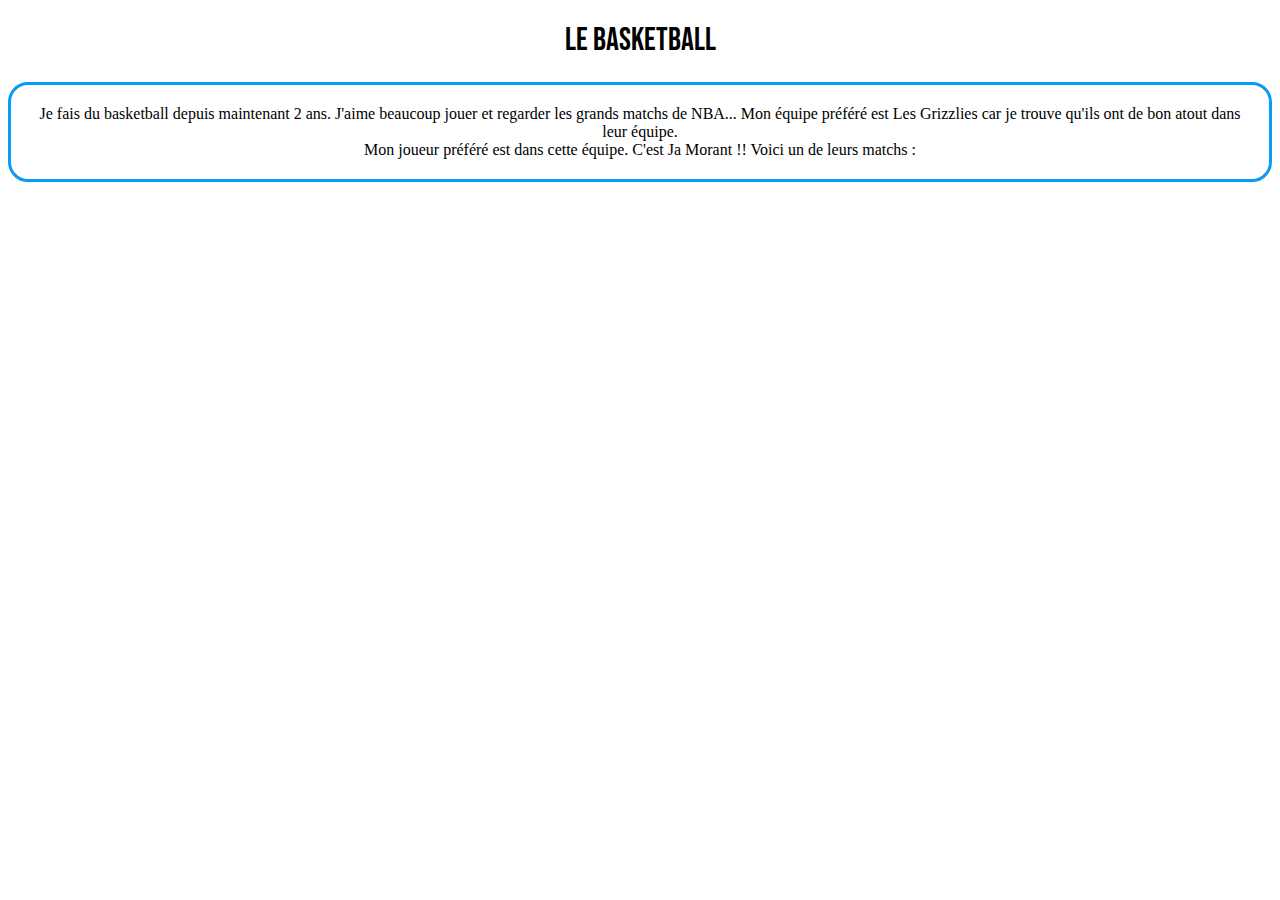
==== articles/article1.html @ cf7201eb "Add files via upload" ====
<!DOCTYPE html>
<html lang="fr">
<head>
    <meta charset="UTF-8">
    <meta name="viewport" content="width=device-width, initial-scale=1.0">
    <title>Le Basketball</title>
    <link rel="stylesheet" href="../assets/css/style.css">
</head>
<body>
    <h1>Le Basketball</h1>
    <p>Je fais du basketball depuis maintenant 2 ans. J'aime beaucoup jouer et regarder les grands matchs de NBA... Mon équipe préféré est <span>Les Grizzlies</span> car je trouve qu'ils ont de bon atout dans leur équipe. <br> Mon joueur préféré est dans cette équipe. C'est Ja Morant !! Voici un de leurs matchs :</p>
    <iframe width="560" height="315" src="https://www.youtube.com/embed/3fT6aYz2N9w?si=sUTWUbfDmD9PaXR8" title="YouTube video player" frameborder="0" allow="accelerometer; autoplay; clipboard-write; encrypted-media; gyroscope; picture-in-picture; web-share" referrerpolicy="strict-origin-when-cross-origin" allowfullscreen></iframe>
</body>
</html>
---- assets/css/style.css ----
@import url('https://fonts.googleapis.com/css2?family=Bebas+Neue&family=Protest+Guerrilla&family=Roboto+Slab:wght@100..900&family=Sofadi+One&display=swap');

nav {
    background-color: rgba(8, 156, 242,1);
    padding: 20px;
    text-align: center;
    text-transform: uppercase;
    font-family: "Roboto Slab", serif;
    font-optical-sizing: auto;
    font-style: normal;
    border: 3px solid black;
}

.bpnav:hover {
    background-color: rgb(0, 94, 149);
}

.bpnav {
    transition: 0.8s ease, 0.3s ease;
    padding-right: 15px;
    padding-top: 20px;
    padding-bottom: 20px;
    padding-left: 15px;
    text-decoration: none;
    color: black;
    border-radius: 10px;
}

.chien {
    border-radius: 200px;
    width: 20%;
    display: block;
    margin: 0 auto;
}

h1 {
    text-align: center;
    text-transform: uppercase;
    font-family: "Bebas Neue", sans-serif;
    font-weight: 400;
    font-style: normal;
    size: 50px;
}

#carte {
    display: block;
    margin: 0 auto;
}

p {
    padding: 20px;
    border-radius: 20px;
    text-align: center;
}

table {
    width: 590px;
    text-align: center;
    display: block;
    margin: 0 auto;
}

section {
    margin: 30px;
    border-radius: 30px;
}

section, p{
    border: 3px solid rgba(8, 156, 242,1);
}
/*regrouper droite et gauche*/
.droite {
    width: 45%;
    padding-bottom: 17px;
}

.gauche {
    width: 45%;
}

#parcours {
    display: flex;
    justify-content: space-between;
}
/*regrouper avec h1*/
h2 {
    text-transform: uppercase;
    text-align: center;
}

form {
    text-align: center;
    margin: 20px;
}

footer {
    background-color: rgba(8, 156, 242,1);
    border: 3px solid black;
}

.tel {
    padding: 5px;
}



.act {
    display: flex;
    justify-content: space-around;
}

.actdroite, .actgauche, .actmilieu {
    text-transform: uppercase;
    font-family: "Roboto Slab", serif;
    font-optical-sizing: auto;
    font-style: normal;
    text-decoration: none;
}
/*regrouper avec th*/
td {
    padding-left: 40px;
    padding-right: 40px;
    border: 3px solid black;
}

th {
    border: 3px solid black;
}

#actualite {
    display: grid;
    text-align: center;
}

#art1 {
    grid-column: 1;
    grid-row: 1;
}

#art2 {
    grid-column: 2;
    grid-row: 1;
}

#art3 {
    grid-column: 3;
    grid-row: 1;
}

.art>img {
    width: 300px;
}

.imga3 {
    display: grid;
    width: 120%;
}

#imga31 {
    grid-column: 1;
    grid-row: 1;
}

#imga32 {
    grid-column: 2;
    grid-row: 1;
}

#imga33 {
    grid-column: 3;
    grid-row: 1;
}

#imga33, #imga32, #imga31 {
    width: 300px;
}

article {
    transition: 0.8s ease, 0.3s ease;
    padding-bottom: 30px;
}

article:hover {
    transform: scale(1.1);
    background-color: rgb(221, 221, 221);
    border-radius: 30px;
}

video {
    display: block;
    margin: 0 auto;
    margin-top: 50px;
}

/* -----------------------------------------Responsive -------------------------------------------*/
@media only screen and (max-width: 900px) {

    header {
        display: flex;
        justify-content: flex-start;
    }

    nav {
        display: flex;
        flex-direction: column;
        padding-bottom: 5px;
        margin: 17px;
    }

    .bpnav {
        padding: 5px;
        font-size: 10px;
    }

    .chien {
        width: 150px;
        margin-left: 0px;
    }

    #parcours{
        display: flex;
        flex-direction: column;
        padding: 0px;
    }

    .gauche, .droite {
        width: 90%;
    }

    td {
        padding-left: 5px;
        padding-right: 5px;
        width: 10px;
    }

    table {
        width: 300px;
    }

    textarea {
        width: 300px;
    }

    #art1 {
        grid-column: 1;
        grid-row: 1/3;
        padding-bottom: 200px;
    }
    
    #art2 {
        grid-column: 1;
        grid-row: 2/4;
    }
    
    #art3 {
        grid-column: 1;
        grid-row: 3/5;
    }
    
    .art>img {
        width: 200px;
    }
}
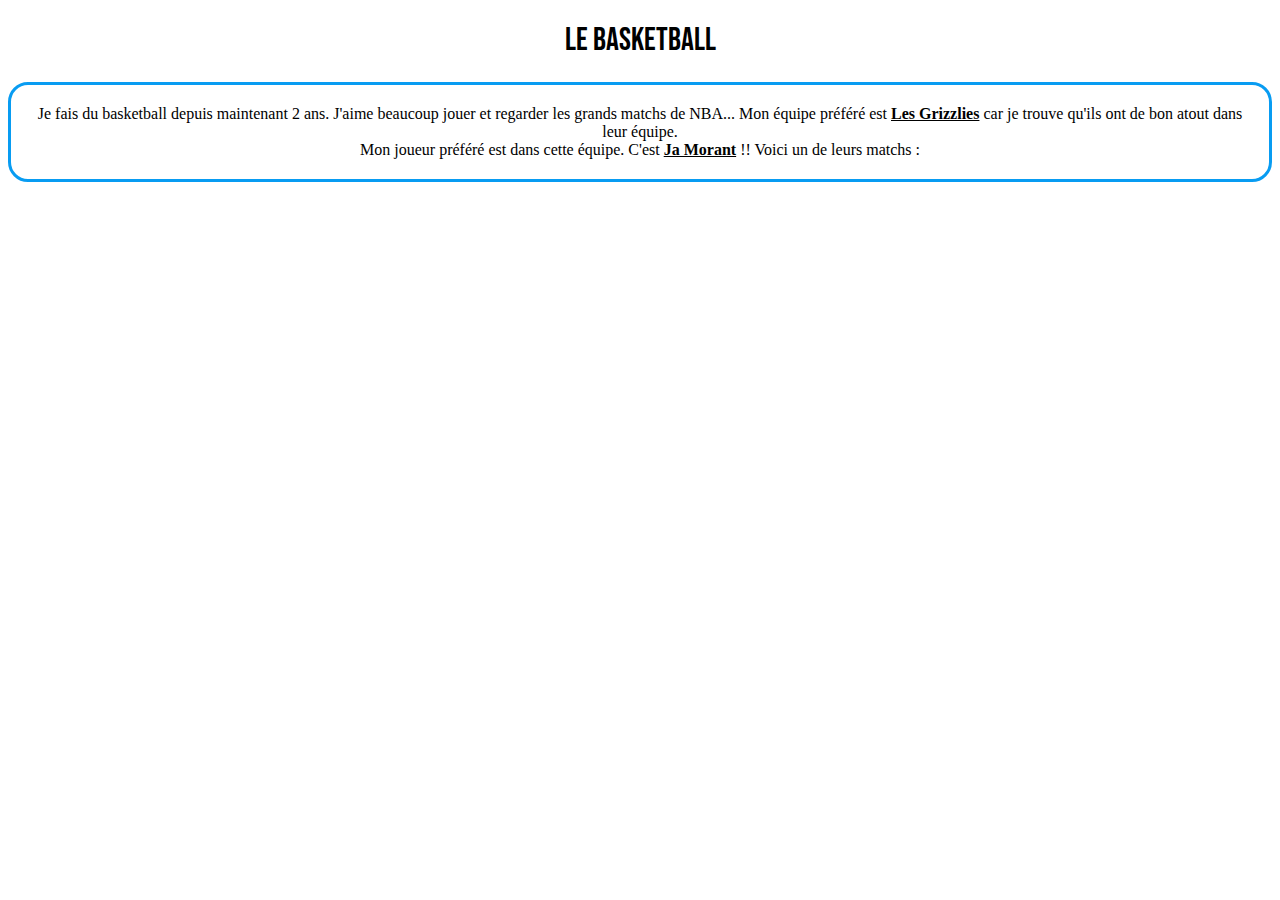
==== commit 419a8d78: "Add files via upload" ====
--- a/articles/article1.html
+++ b/articles/article1.html
@@ -8,7 +8,7 @@
 </head>
 <body>
     <h1>Le Basketball</h1>
-    <p>Je fais du basketball depuis maintenant 2 ans. J'aime beaucoup jouer et regarder les grands matchs de NBA... Mon équipe préféré est <span>Les Grizzlies</span> car je trouve qu'ils ont de bon atout dans leur équipe. <br> Mon joueur préféré est dans cette équipe. C'est Ja Morant !! Voici un de leurs matchs :</p>
-    <iframe width="560" height="315" src="https://www.youtube.com/embed/3fT6aYz2N9w?si=sUTWUbfDmD9PaXR8" title="YouTube video player" frameborder="0" allow="accelerometer; autoplay; clipboard-write; encrypted-media; gyroscope; picture-in-picture; web-share" referrerpolicy="strict-origin-when-cross-origin" allowfullscreen></iframe>
+    <p>Je fais du basketball depuis maintenant 2 ans. J'aime beaucoup jouer et regarder les grands matchs de NBA... Mon équipe préféré est <a class="basket" href="https://fr.wikipedia.org/wiki/Grizzlies_de_Memphis">Les Grizzlies</a> car je trouve qu'ils ont de bon atout dans leur équipe. <br> Mon joueur préféré est dans cette équipe. C'est <a class="basket" href="https://fr.wikipedia.org/wiki/Ja_Morant">Ja Morant</a> !! Voici un de leurs matchs :</p>
+    <iframe id="yt" width="560" height="315" src="https://www.youtube.com/embed/3fT6aYz2N9w?si=sUTWUbfDmD9PaXR8" title="YouTube video player" frameborder="0" allow="accelerometer; autoplay; clipboard-write; encrypted-media; gyroscope; picture-in-picture; web-share" referrerpolicy="strict-origin-when-cross-origin" allowfullscreen></iframe>
 </body>
 </html>--- a/assets/css/style.css
+++ b/assets/css/style.css
@@ -27,10 +27,11 @@
 }
 
 .chien {
-    border-radius: 200px;
+    border-radius: 50%;
     width: 20%;
     display: block;
     margin: 0 auto;
+    padding: 30px;
 }
 
 h1 {
@@ -153,7 +154,8 @@
 
 .imga3 {
     display: grid;
-    width: 120%;
+    width: 110%;
+    padding-top: 50px;
 }
 
 #imga31 {
@@ -172,7 +174,7 @@
 }
 
 #imga33, #imga32, #imga31 {
-    width: 300px;
+    width: 400px;
 }
 
 article {
@@ -186,10 +188,23 @@
     border-radius: 30px;
 }
 
+video, #yt {
+    display: block;
+    margin: 0 auto;
+    margin-top: 50px;
+}
+
 video {
-    display: block;
-    margin: 0 auto;
-    margin-top: 50px;
+    width: 20%;
+}
+
+#video {
+    width: 50%;
+}
+
+.basket {
+    color: black;
+    font-weight: 900;
 }
 
 /* -----------------------------------------Responsive -------------------------------------------*/
@@ -235,6 +250,8 @@
 
     table {
         width: 300px;
+        padding: 0px;
+        margin: 10px;
     }
 
     textarea {
@@ -260,4 +277,8 @@
     .art>img {
         width: 200px;
     }
+
+    video {
+        width: 60%;
+    }
 }